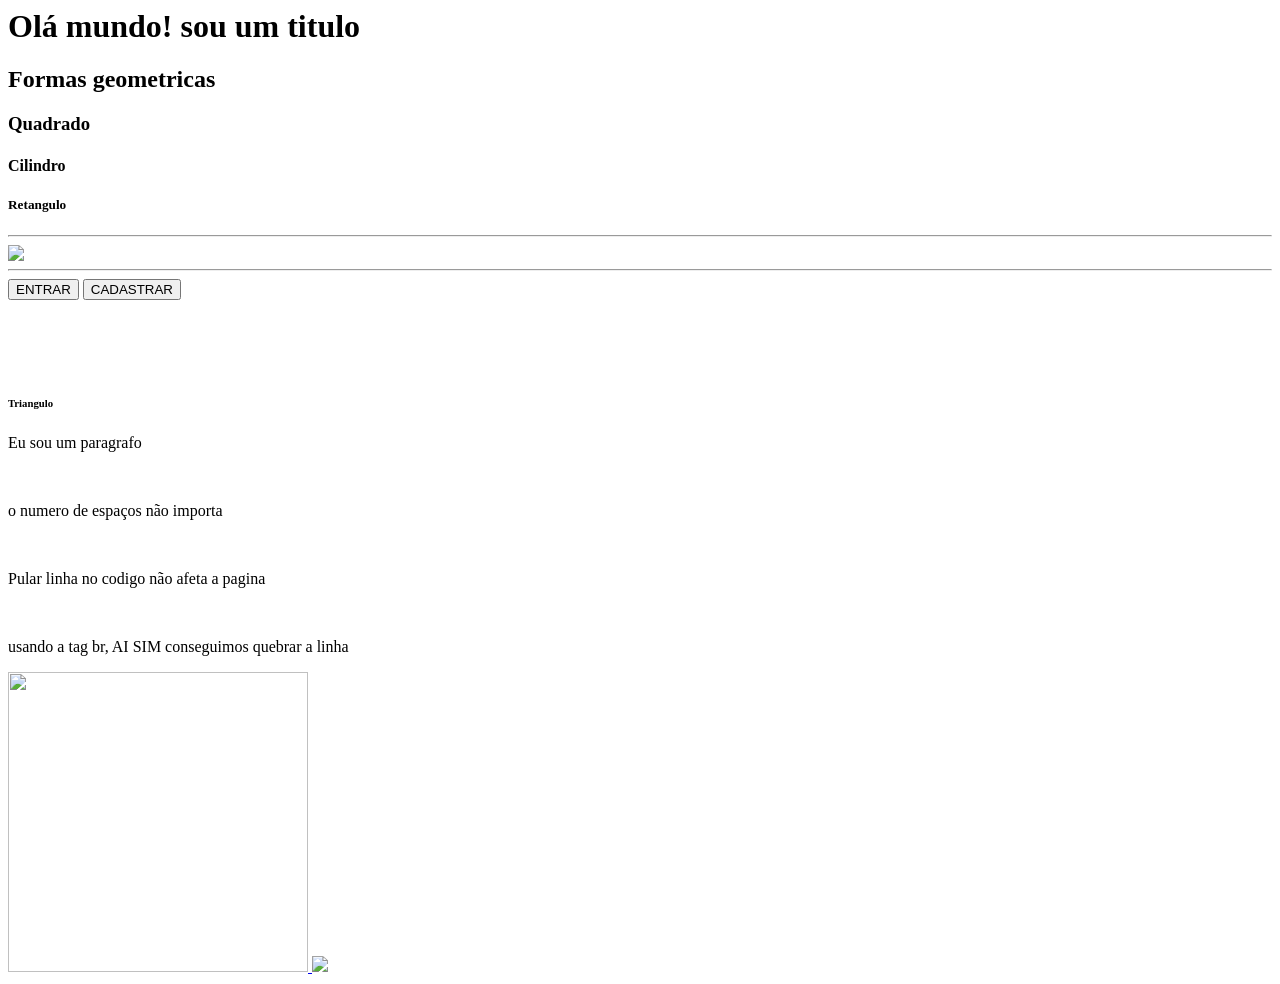
==== index.html @ 9b6713f0 "tag botão e imagem colorida" ====
<html>

   <body>


          <h1> Olá mundo! sou um titulo </h1>
	  <!-- COMENT CODE, NAO VOU APARECER NA PAGINA -->
	  <!-- PARA IMAGEM TAG NECESSARIA E img E ATRIBUTO src
	       INDICAR ORIGEM-->
	      
	   <h2> Formas geometricas</h2>
	   <h3> Quadrado</h3>	
	   <h4> Cilindro</h4>	
	   <h5> Retangulo</h5>
	   <hr>
	   <img src="https://cdn.conmebol.com/wp-content/uploads/2014/05/neymar-750x485.jpg" > 
	   <!-- TAG hr FAZ LINHA HORIZONTAL--> 
	   <hr>	

		<button> ENTRAR  </button>
		<button> CADASTRAR </button>
		
		<center button> </center button>
	    <br>
	    <br>
	    <br>
	    <br>

	   <h6> Triangulo</h6>	
	

	    <p> Eu sou um paragrafo </p>
	    <br>
	    <p>     o numero de    espaços não importa </p>


 	    <br>
	    <p> Pular linha no codigo não afeta a pagina</p>
	    <br>
	    <p>usando a tag br, AI SIM conseguimos quebrar a linha </p>
	 
	    <a href="https://github.com/galieno07"> <img src="https://cdn.sistemawbuy.com.br/arquivos/4a6dda5fd57ab9fa75e75503d12d5225/produtos/67051d85a765e/gato-preto-6895141ce5e7e.jpg" width= "300px" heigth= "400px> </a>
	    <br>
	    <br>
	    <a href="https://www.linkedin.com/in/andersonfontesdev/"> <img src="https://miro.medium.com/v2/resize:fit:720/format:webp/1*x8KdXf5w4NosZkwRyq3cIA.jpeg" > </a>

		
   </body>

</html>
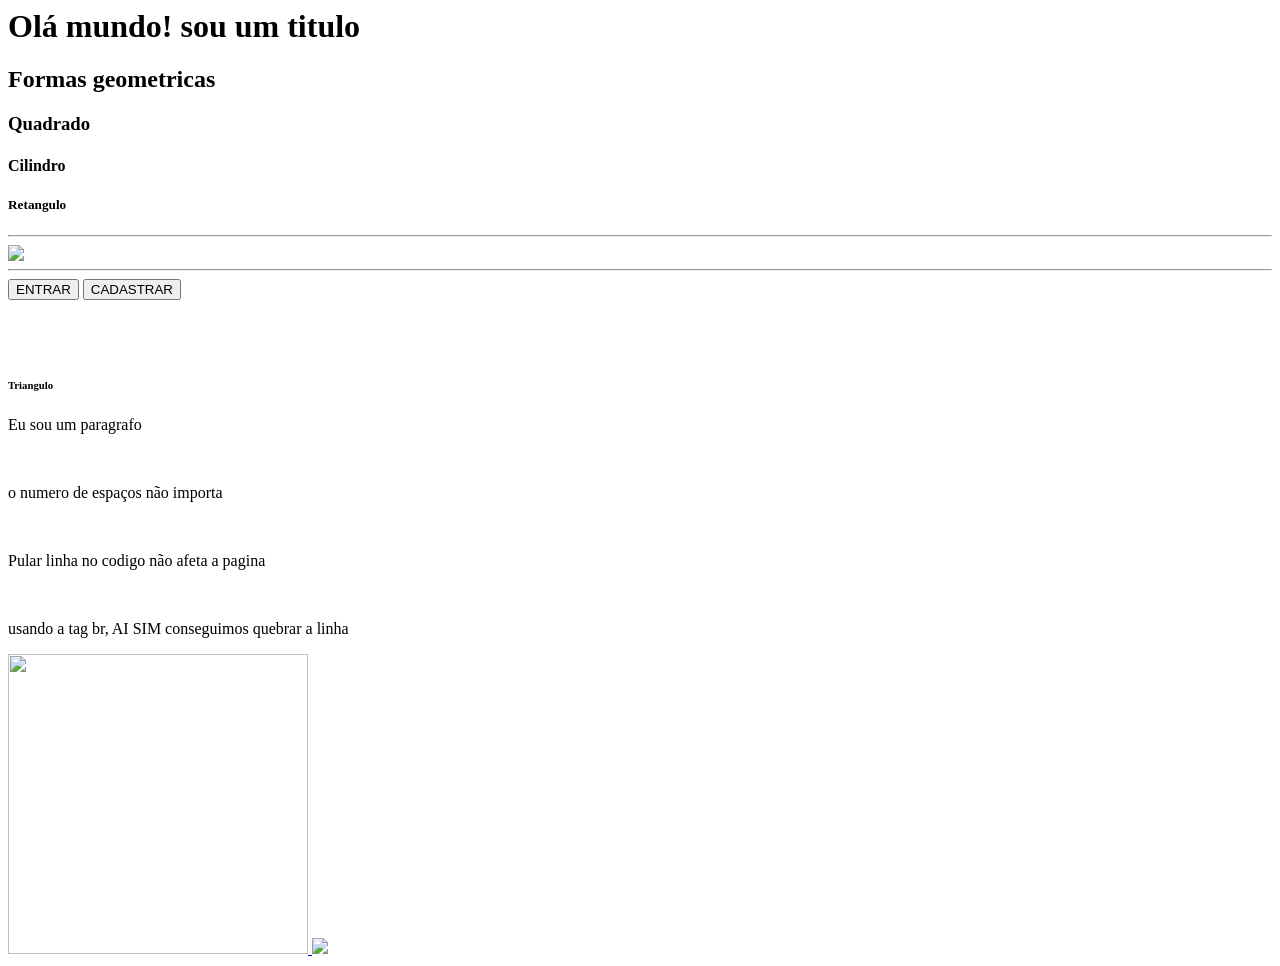
==== commit 17f74931: "site publicado site publicado atraves do git" ====
--- a/index.html
+++ b/index.html
@@ -1,7 +1,11 @@
+
+
 <html>
 
    <body>
+		<!-- https://galieno07.github.io/minha_primeira_pagina/-->
 
+			
 
           <h1> Olá mundo! sou um titulo </h1>
 	  <!-- COMENT CODE, NAO VOU APARECER NA PAGINA -->
@@ -19,8 +23,10 @@
 
 		<button> ENTRAR  </button>
 		<button> CADASTRAR </button>
+
 		
-		<center button> </center button>
+		
+	
 	    <br>
 	    <br>
 	    <br>
@@ -43,7 +49,8 @@
 	    <br>
 	    <br>
 	    <a href="https://www.linkedin.com/in/andersonfontesdev/"> <img src="https://miro.medium.com/v2/resize:fit:720/format:webp/1*x8KdXf5w4NosZkwRyq3cIA.jpeg" > </a>
-
+		 <a href="https://galieno07.github.io/minha_primeira_pagina/">
+		 <a href="https://github.com/galieno07/minha_primeira_pagina/settings/pages">
 		
    </body>
 
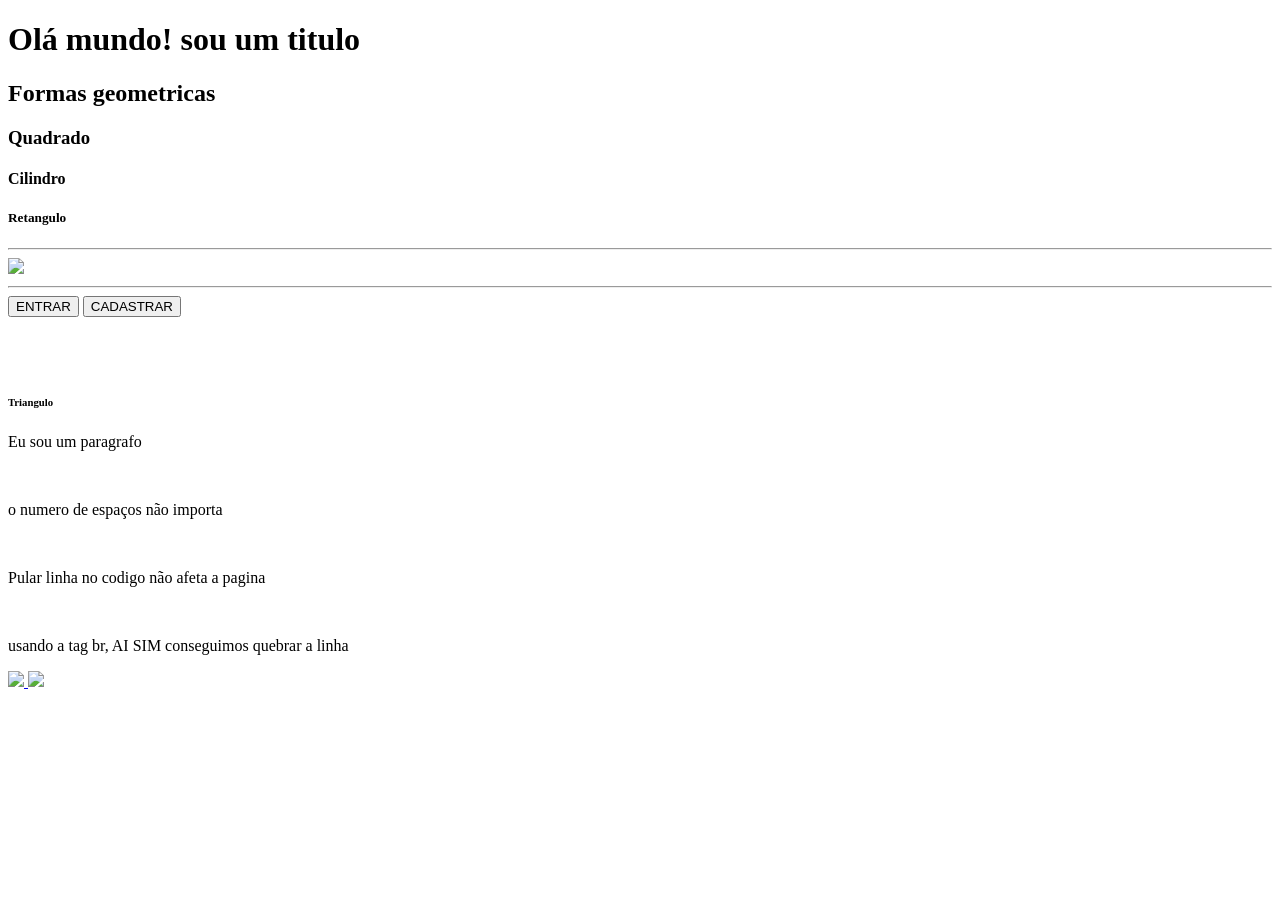
==== commit ce400d14: "Criado sobre nos, novas tags, imagem local pagina padronizada adicionado img localmente  tag novas" ====
--- a/index.html
+++ b/index.html
@@ -1,6 +1,14 @@
 
 
-<html>
+<!DOCTYPE html>
+<html lang="pt-BR">
+<head>
+
+    <meta charset="UTF-8">
+    <meta name="viewport" content="width=device-width, initial-scale=1.0">
+    <title>NOS</title>
+
+
 
    <body>
 		<!-- https://galieno07.github.io/minha_primeira_pagina/-->
@@ -45,13 +53,16 @@
 	    <br>
 	    <p>usando a tag br, AI SIM conseguimos quebrar a linha </p>
 	 
-	    <a href="https://github.com/galieno07"> <img src="https://cdn.sistemawbuy.com.br/arquivos/4a6dda5fd57ab9fa75e75503d12d5225/produtos/67051d85a765e/gato-preto-6895141ce5e7e.jpg" width= "300px" heigth= "400px> </a>
+	    <a href="https://github.com/galieno07"> <img src="https://cdn.sistemawbuy.com.br/arquivos/4a6dda5fd57ab9fa75e75503d12d5225/produtos/67051d85a765e/gato-preto-6895141ce5e7e.jpg" width= "300px" heigth= "400px > </a>
+
 	    <br>
-	    <br>
-	    <a href="https://www.linkedin.com/in/andersonfontesdev/"> <img src="https://miro.medium.com/v2/resize:fit:720/format:webp/1*x8KdXf5w4NosZkwRyq3cIA.jpeg" > </a>
+
+	    <a  href="https://www.linkedin.com/in/andersonfontesdev/"> <img src="https://miro.medium.com/v2/resize:fit:720/format:webp/1*x8KdXf5w4NosZkwRyq3cIA.jpeg" > </a>
 		 <a href="https://galieno07.github.io/minha_primeira_pagina/">
 		 <a href="https://github.com/galieno07/minha_primeira_pagina/settings/pages">
 		
    </body>
+   
+</head>
 
 </html>
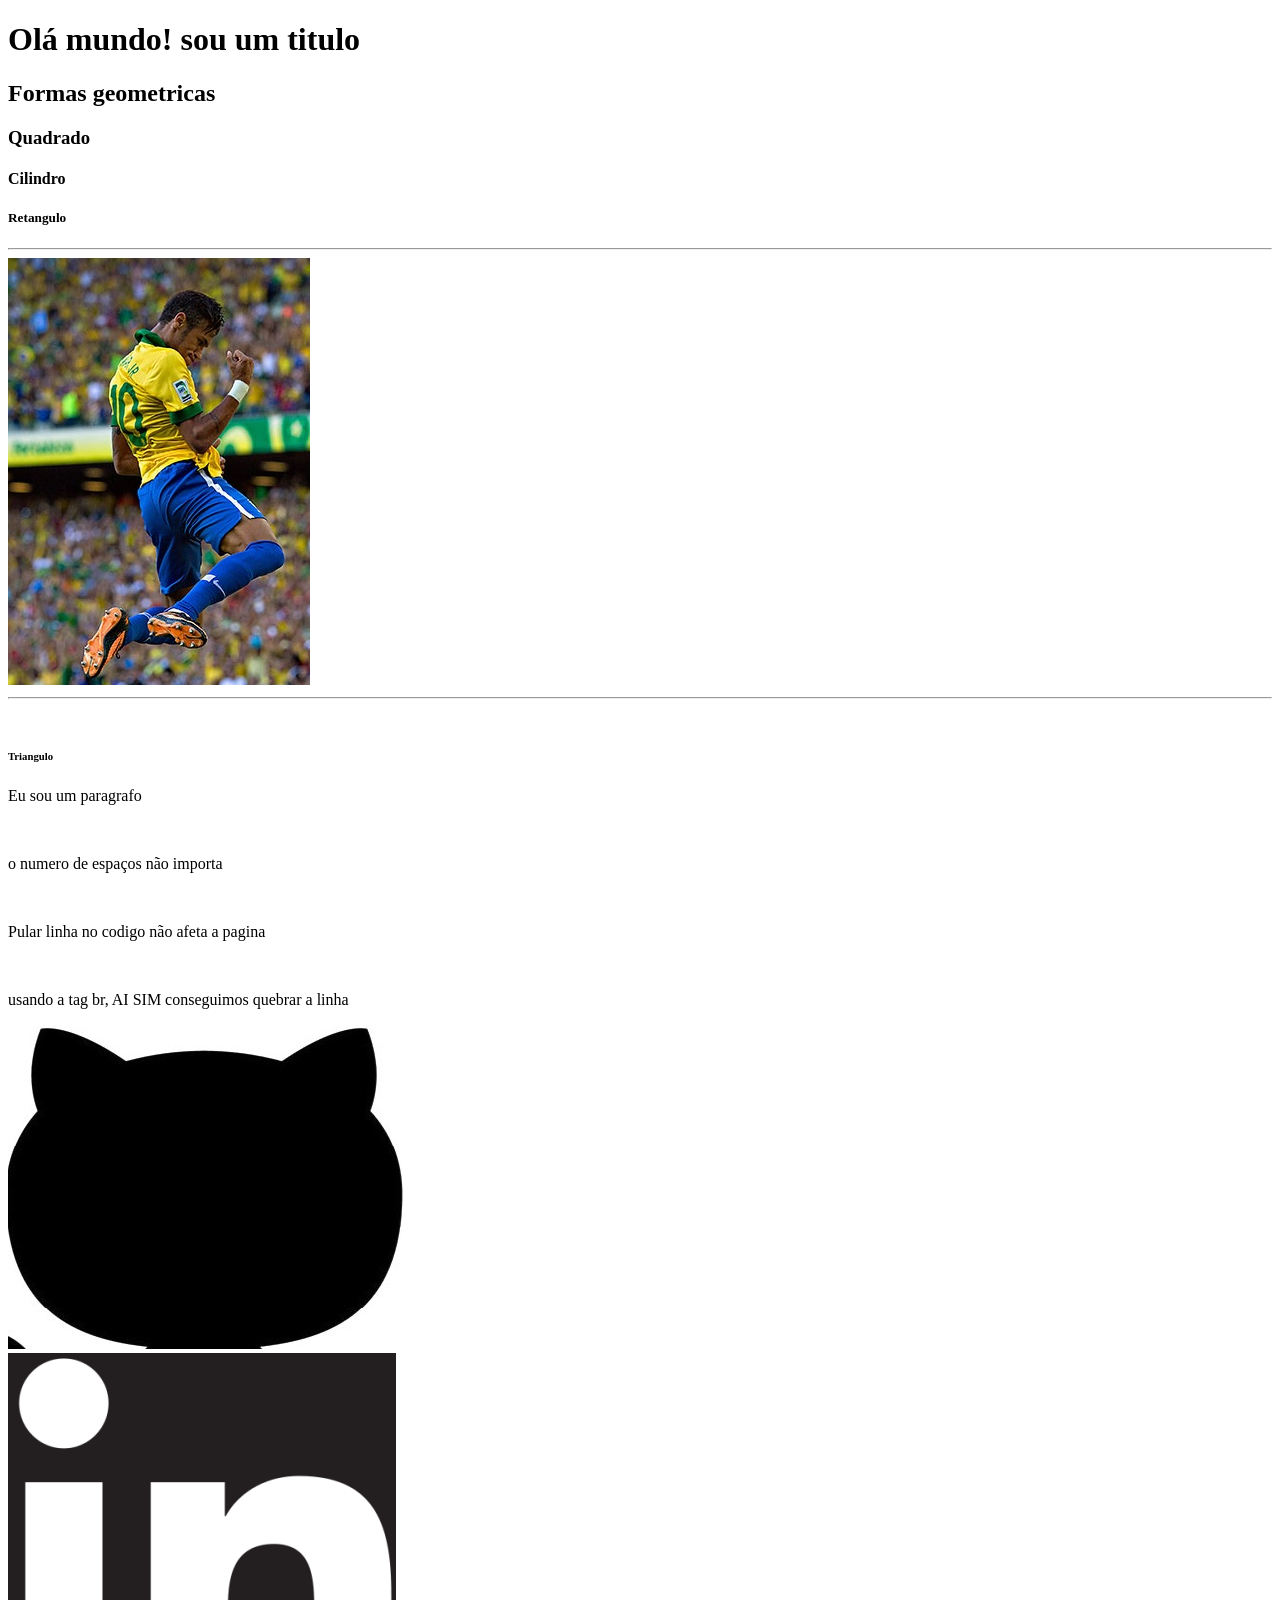
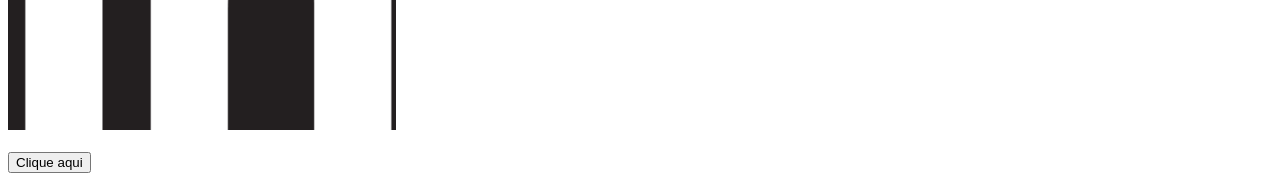
==== commit 418f51d3: "Desafio" ====
--- a/index.html
+++ b/index.html
@@ -1,8 +1,6 @@
-
-
 <!DOCTYPE html>
 <html lang="pt-BR">
-<head>
+	<head>
 
     <meta charset="UTF-8">
     <meta name="viewport" content="width=device-width, initial-scale=1.0">
@@ -16,31 +14,21 @@
 			
 
           <h1> Olá mundo! sou um titulo </h1>
-	  <!-- COMENT CODE, NAO VOU APARECER NA PAGINA -->
-	  <!-- PARA IMAGEM TAG NECESSARIA E img E ATRIBUTO src
-	       INDICAR ORIGEM-->
+	 
 	      
 	   <h2> Formas geometricas</h2>
 	   <h3> Quadrado</h3>	
 	   <h4> Cilindro</h4>	
 	   <h5> Retangulo</h5>
 	   <hr>
-	   <img src="https://cdn.conmebol.com/wp-content/uploads/2014/05/neymar-750x485.jpg" > 
-	   <!-- TAG hr FAZ LINHA HORIZONTAL--> 
+	   <img src = img/ney.jpg  > 
+	   
 	   <hr>	
 
-		<button> ENTRAR  </button>
-		<button> CADASTRAR </button>
-
-		
-		
 	
 	    <br>
-	    <br>
-	    <br>
-	    <br>
 
-	   <h6> Triangulo</h6>	
+		 <h6> Triangulo</h6>	
 	
 
 	    <p> Eu sou um paragrafo </p>
@@ -53,16 +41,19 @@
 	    <br>
 	    <p>usando a tag br, AI SIM conseguimos quebrar a linha </p>
 	 
-	    <a href="https://github.com/galieno07"> <img src="https://cdn.sistemawbuy.com.br/arquivos/4a6dda5fd57ab9fa75e75503d12d5225/produtos/67051d85a765e/gato-preto-6895141ce5e7e.jpg" width= "300px" heigth= "400px > </a>
+	    <a href="https://github.com/galieno07"> <img src = img/jota.jpg > </a>
 
 	    <br>
 
-	    <a  href="https://www.linkedin.com/in/andersonfontesdev/"> <img src="https://miro.medium.com/v2/resize:fit:720/format:webp/1*x8KdXf5w4NosZkwRyq3cIA.jpeg" > </a>
+	    <a href="https://www.linkedin.com/in/andersonfontesdev/"> <img src = img/R.png > </a>
 		 <a href="https://galieno07.github.io/minha_primeira_pagina/">
-		 <a href="https://github.com/galieno07/minha_primeira_pagina/settings/pages">
+			<br>
+			<br>
+		 <a href="http://127.0.0.1:5500/sobrenos.html"> <button>Clique aqui</button> </a>  </a>
+
 		
-   </body>
-   
-</head>
+   		</body>
+
+	</head>
 
 </html>
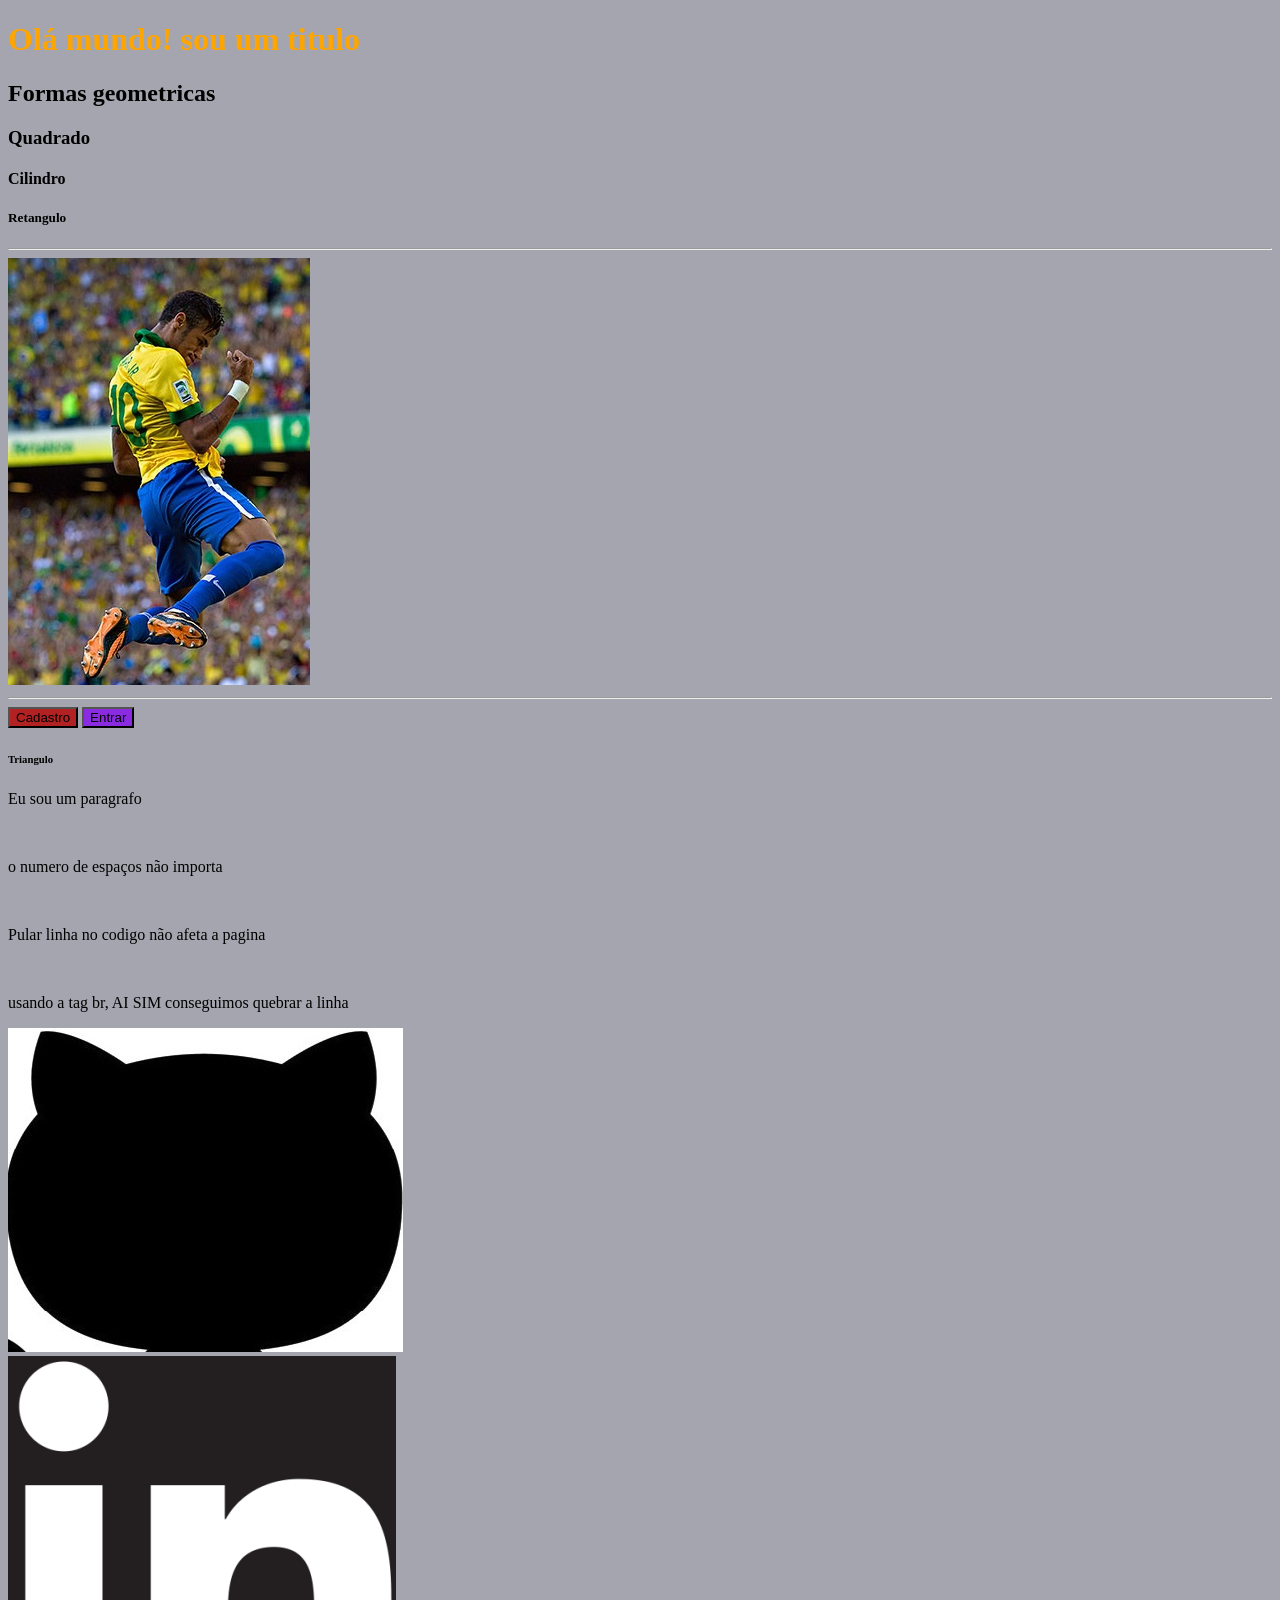
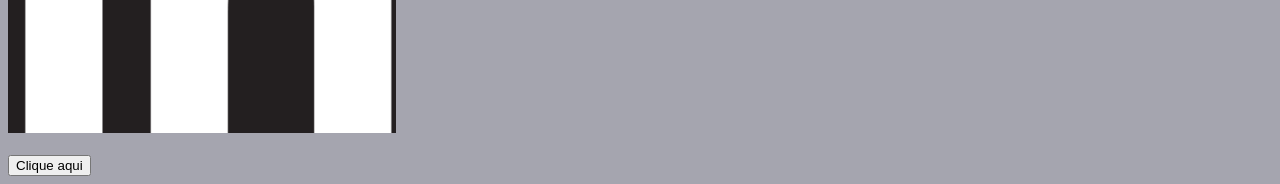
==== commit 993e3c96: "ajuste css" ====
--- a/index.html
+++ b/index.html
@@ -8,12 +8,12 @@
 
 
 
-   <body>
+   <body  style = "background-color: rgb(165, 165, 175)">
 		<!-- https://galieno07.github.io/minha_primeira_pagina/-->
 
 			
 
-          <h1> Olá mundo! sou um titulo </h1>
+          <h1 style=" color: orange; "> Olá mundo! sou um titulo </h1>
 	 
 	      
 	   <h2> Formas geometricas</h2>
@@ -24,11 +24,14 @@
 	   <img src = img/ney.jpg  > 
 	   
 	   <hr>	
+		<button style ="background-color: firebrick"> Cadastro
 
-	
+		</button> <button style= "background-color: blueviolet;"> Entrar</button>
+
+		 
 	    <br>
 
-		 <h6> Triangulo</h6>	
+		 <h6 style="border-radius: aquamarine;"> Triangulo</h6>	
 	
 
 	    <p> Eu sou um paragrafo </p>
@@ -51,7 +54,9 @@
 			<br>
 		 <a href="http://127.0.0.1:5500/sobrenos.html"> <button>Clique aqui</button> </a>  </a>
 
-		
+		 
+
+		 
    		</body>
 
 	</head>
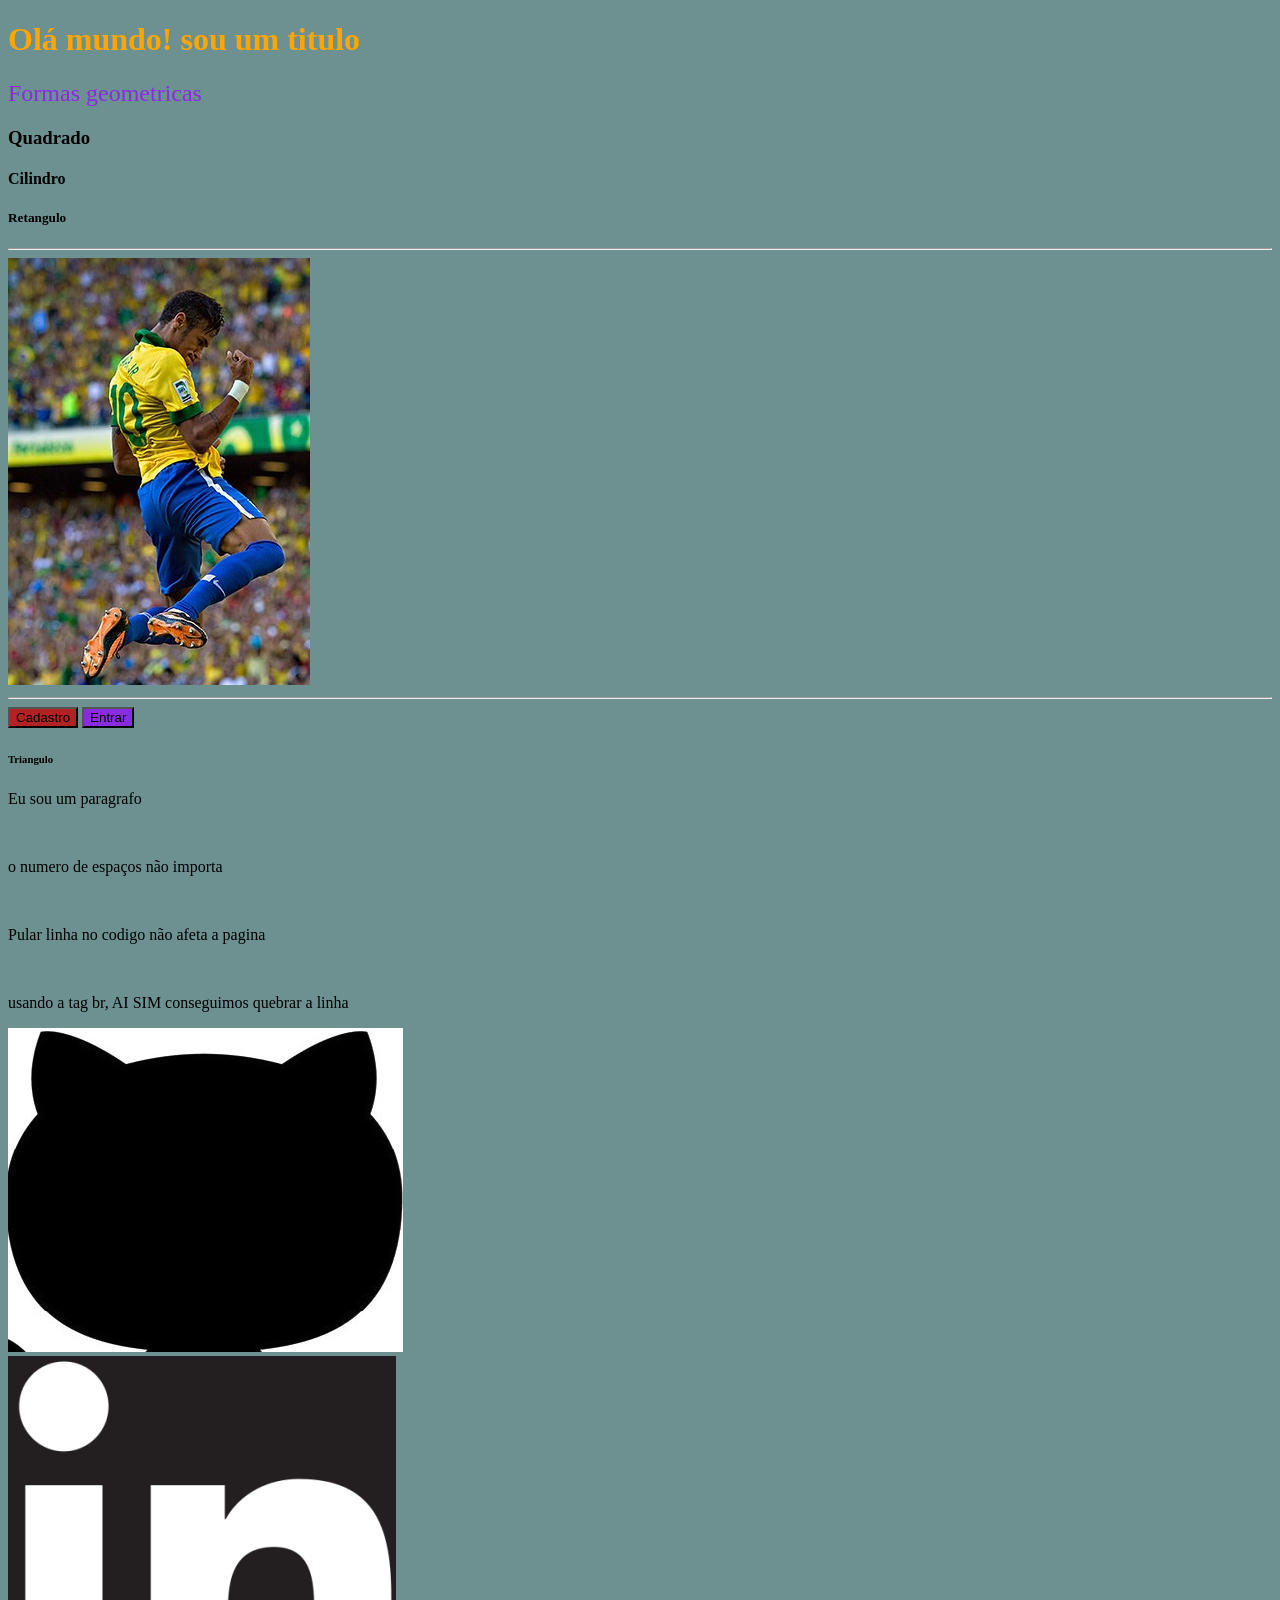
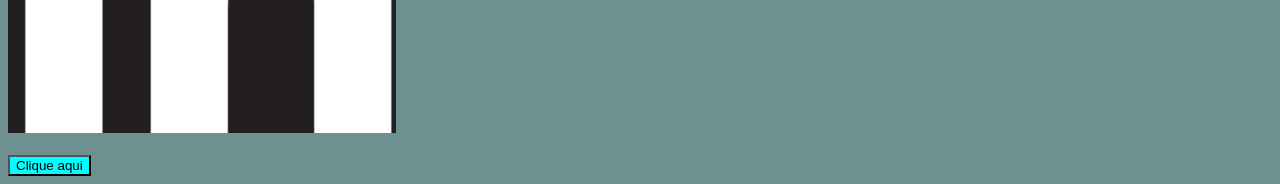
==== commit f9084712: "novas tags, formas novas de usar o style" ====
--- a/index.html
+++ b/index.html
@@ -5,10 +5,20 @@
     <meta charset="UTF-8">
     <meta name="viewport" content="width=device-width, initial-scale=1.0">
     <title>NOS</title>
+		 
+	<style>
+		h2 { color: blueviolet; 
+			font-family: cursive;
+			 font-weight: 500;
+			}
+			
+			button{background-color: aqua; border: radius 12px;}
+			body{background-color:rgb(109, 144, 145);}
+	</style>
 
+	</head>
 
-
-   <body  style = "background-color: rgb(165, 165, 175)">
+   <body >
 		<!-- https://galieno07.github.io/minha_primeira_pagina/-->
 
 			
@@ -21,6 +31,8 @@
 	   <h4> Cilindro</h4>	
 	   <h5> Retangulo</h5>
 	   <hr>
+
+	   
 	   <img src = img/ney.jpg  > 
 	   
 	   <hr>	
@@ -55,10 +67,10 @@
 		 <a href="http://127.0.0.1:5500/sobrenos.html"> <button>Clique aqui</button> </a>  </a>
 
 		 
-
+ 
 		 
    		</body>
 
-	</head>
+	
 
 </html>
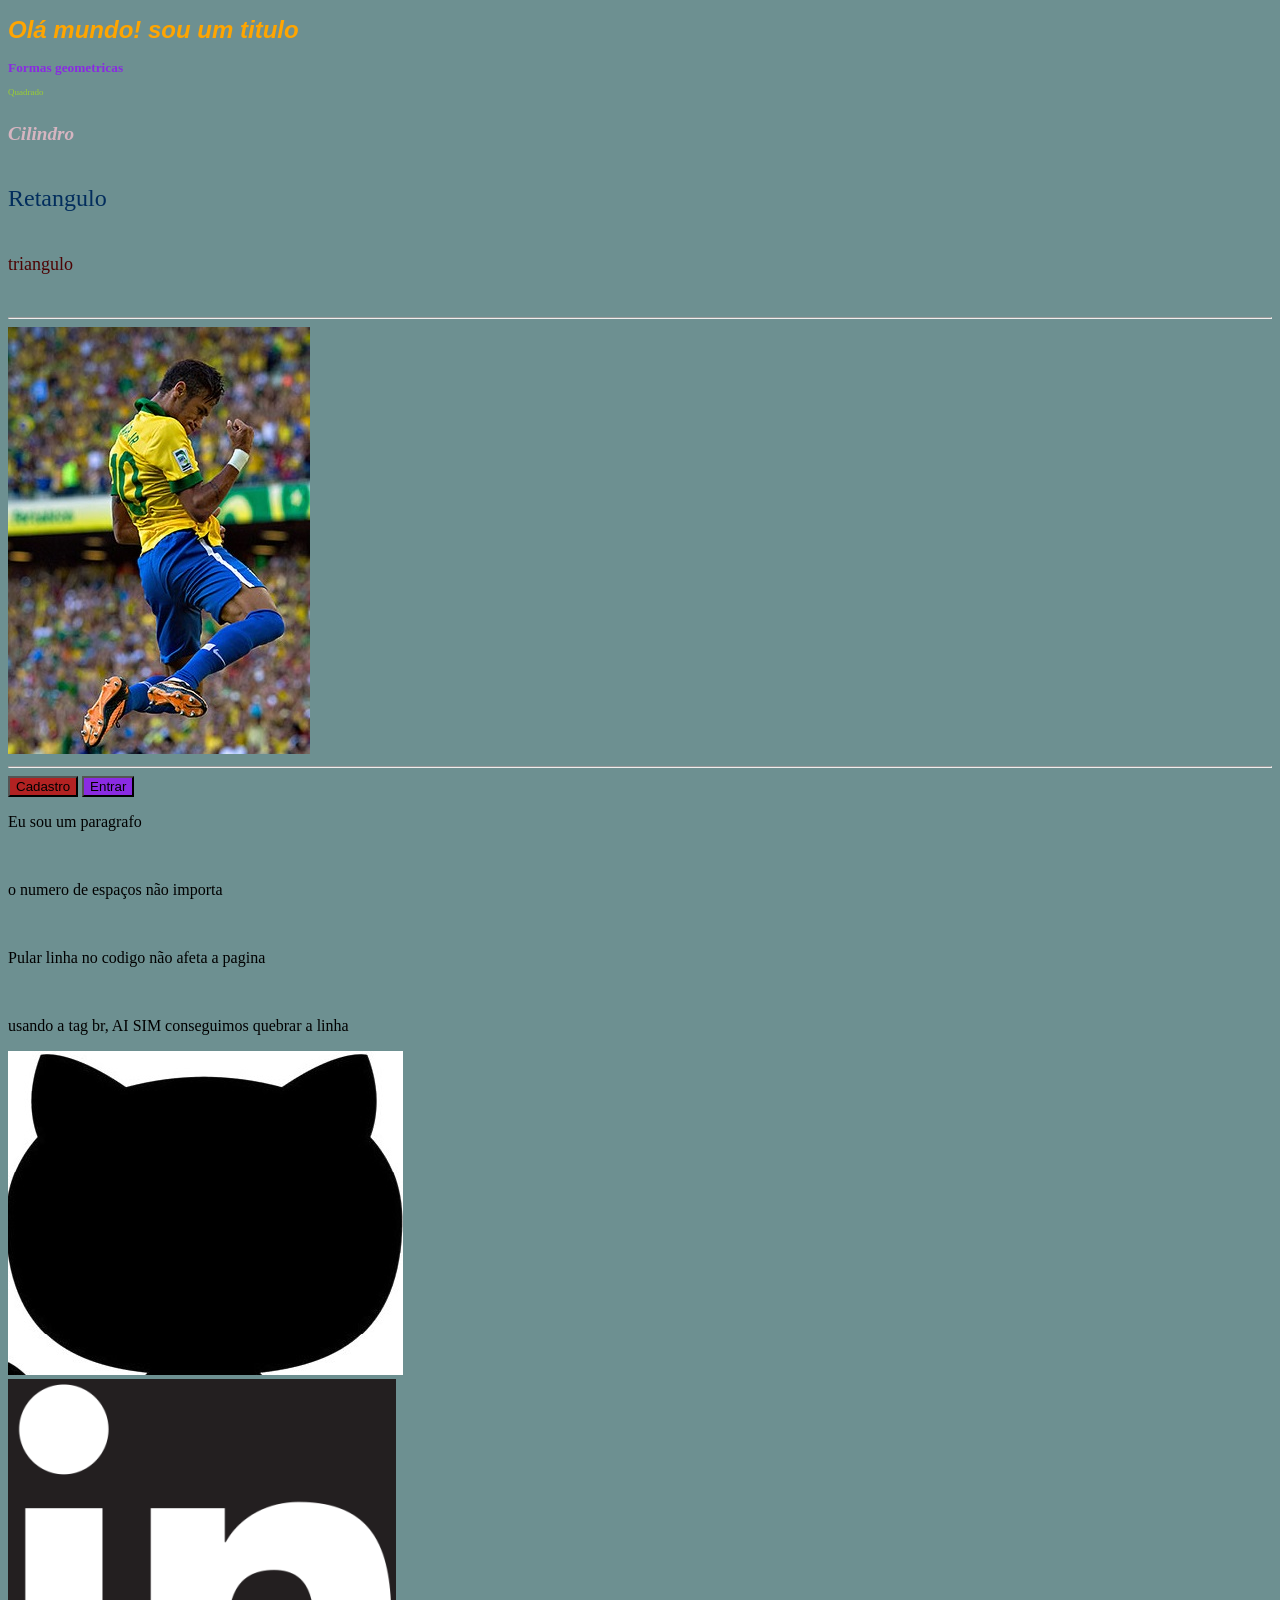
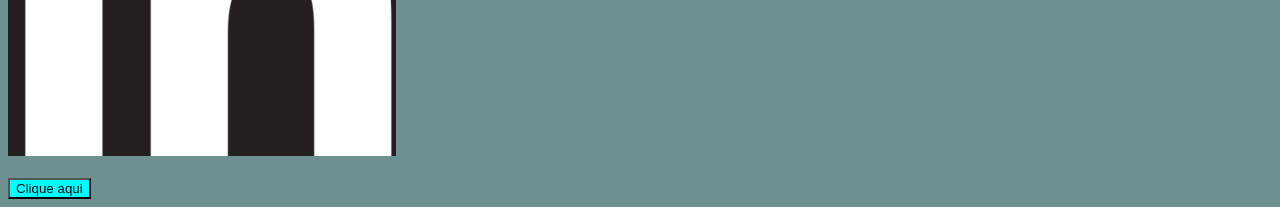
==== commit 62efa7e7: "desafio corrigido css interno" ====
--- a/index.html
+++ b/index.html
@@ -7,13 +7,58 @@
     <title>NOS</title>
 		 
 	<style>
+		h1 { color: orange;
+		     font-family: Verdana, Geneva, Tahoma, sans-serif;
+		     font-weight: 900;
+			 font-size:x-large;
+			 font-style:oblique;
+			}	
+
 		h2 { color: blueviolet; 
-			font-family: cursive;
-			 font-weight: 500;
+			 font-family: 'Franklin Gothic Medium';
+			 font-weight:bolder;
+			 font-size: smaller;
+			 font-style: inherit;
+	
 			}
-			
-			button{background-color: aqua; border: radius 12px;}
+		h3	{
+			 color: yellowgreen;
+			 font-family: 'Trebuchet MS';
+			 font-weight: lighter;
+			 font-size: xx-small;
+			 font-style: unset;
+
+			}
+
+		h4{
+			  color: rgb(214, 181, 193);
+		      font-family: 'Gill Sans';
+			  font-weight: 900;
+			  font-size: larger;
+			  font-style:oblique;
+			}
+
+	
+		h5{
+			  color: rgb(2, 45, 93);
+			  font-family:serif;
+			  font-weight: 100;
+			  font-size: x-large;
+			  font-style:normal;
+			}
+
+		h6{
+			   color: rgb(77, 3, 3);
+			   font-family:'Trebuchet MS';
+			   font-weight: normal;
+			   font-size:large;
+			   font-style:inherit;
+			}
+
+			button{background-color: aqua;}
+	
 			body{background-color:rgb(109, 144, 145);}
+
 	</style>
 
 	</head>
@@ -30,6 +75,7 @@
 	   <h3> Quadrado</h3>	
 	   <h4> Cilindro</h4>	
 	   <h5> Retangulo</h5>
+	    <h6>triangulo</h6>	
 	   <hr>
 
 	   
@@ -39,17 +85,12 @@
 		<button style ="background-color: firebrick"> Cadastro
 
 		</button> <button style= "background-color: blueviolet;"> Entrar</button>
-
-		 
+ 
 	    <br>
-
-		 <h6 style="border-radius: aquamarine;"> Triangulo</h6>	
-	
 
 	    <p> Eu sou um paragrafo </p>
 	    <br>
 	    <p>     o numero de    espaços não importa </p>
-
 
  	    <br>
 	    <p> Pular linha no codigo não afeta a pagina</p>
@@ -67,7 +108,6 @@
 		 <a href="http://127.0.0.1:5500/sobrenos.html"> <button>Clique aqui</button> </a>  </a>
 
 		 
- 
 		 
    		</body>
 
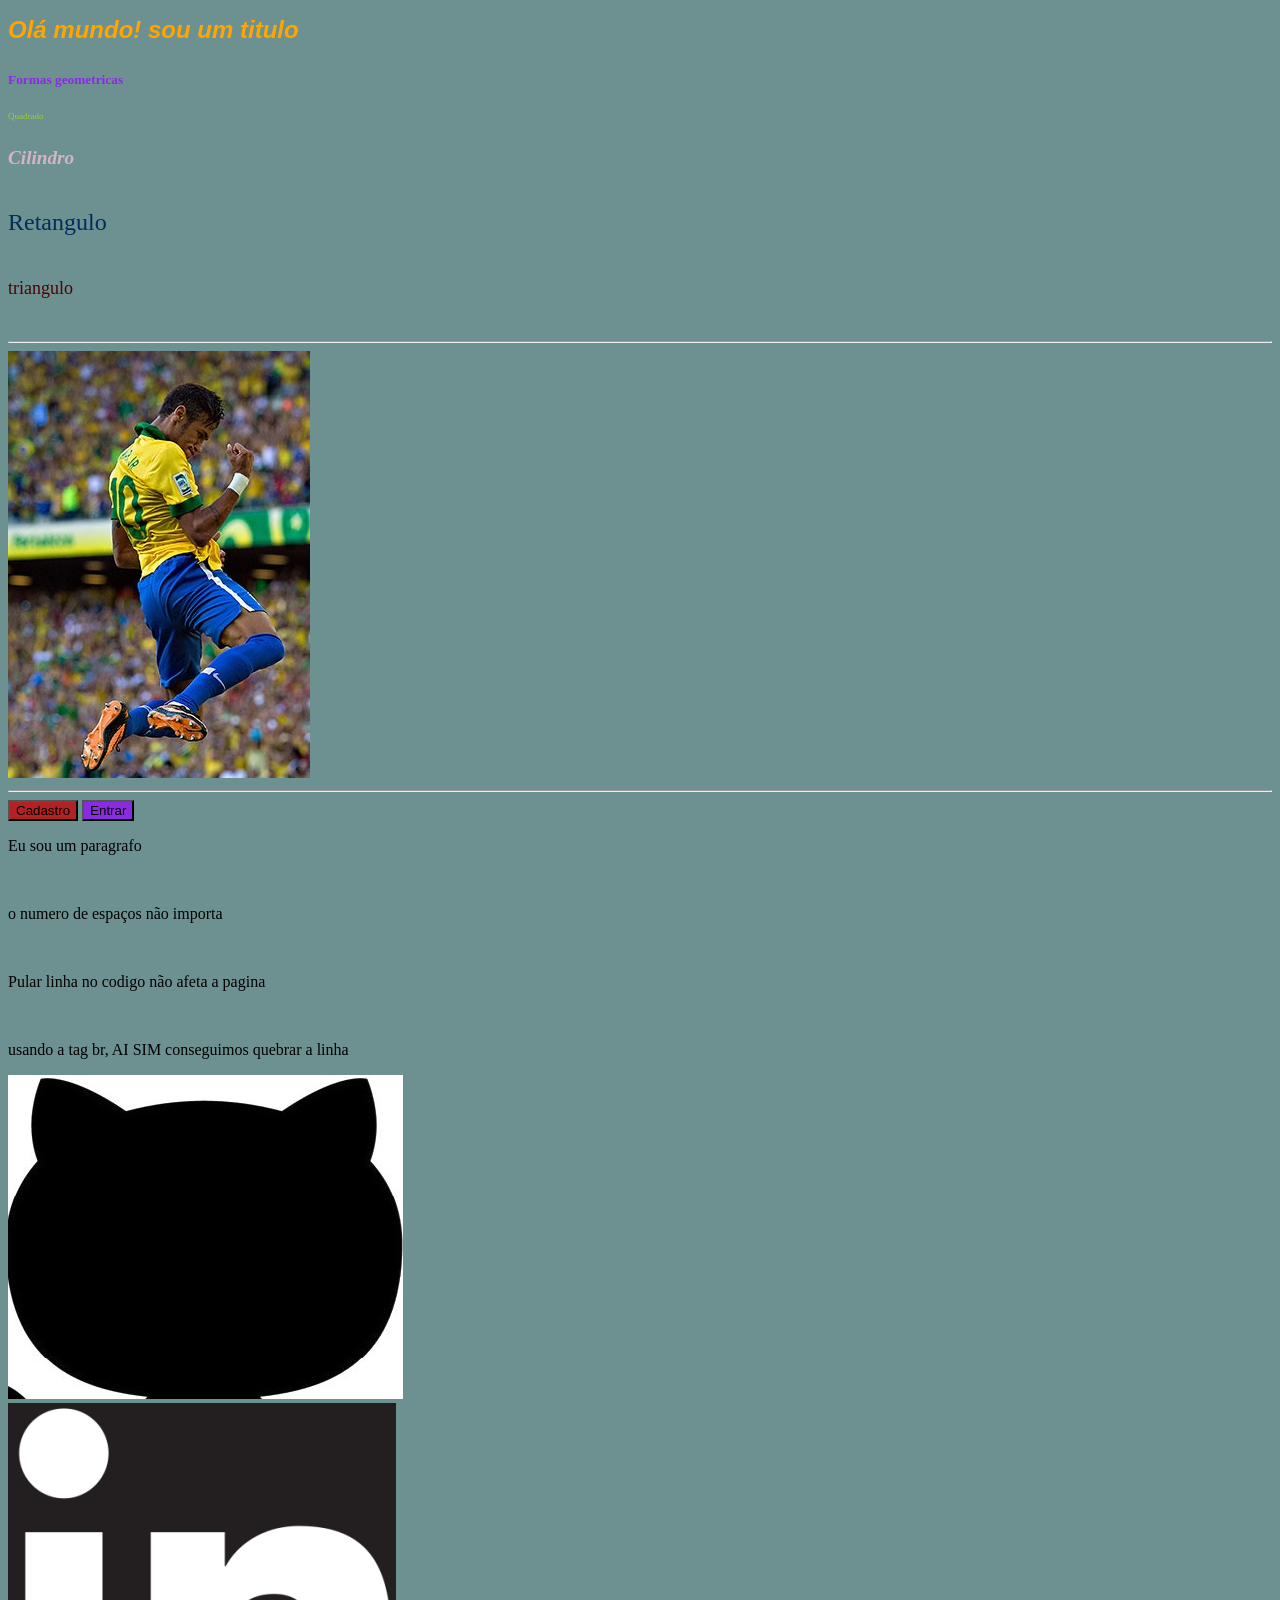
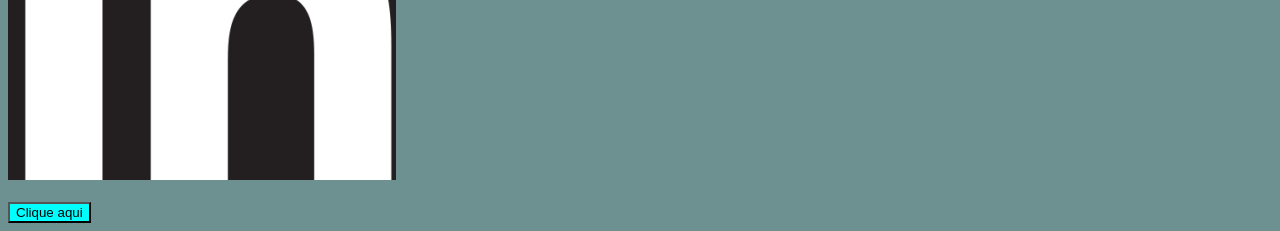
==== commit 1cac43eb: "aplicado css externo e exemplos" ====
--- a/index.html
+++ b/index.html
@@ -2,69 +2,16 @@
 <html lang="pt-BR">
 	<head>
 
+	<link rel="stylesheet" href="css/style.css">
     <meta charset="UTF-8">
     <meta name="viewport" content="width=device-width, initial-scale=1.0">
     <title>NOS</title>
 		 
-	<style>
-		h1 { color: orange;
-		     font-family: Verdana, Geneva, Tahoma, sans-serif;
-		     font-weight: 900;
-			 font-size:x-large;
-			 font-style:oblique;
-			}	
-
-		h2 { color: blueviolet; 
-			 font-family: 'Franklin Gothic Medium';
-			 font-weight:bolder;
-			 font-size: smaller;
-			 font-style: inherit;
 	
-			}
-		h3	{
-			 color: yellowgreen;
-			 font-family: 'Trebuchet MS';
-			 font-weight: lighter;
-			 font-size: xx-small;
-			 font-style: unset;
-
-			}
-
-		h4{
-			  color: rgb(214, 181, 193);
-		      font-family: 'Gill Sans';
-			  font-weight: 900;
-			  font-size: larger;
-			  font-style:oblique;
-			}
-
-	
-		h5{
-			  color: rgb(2, 45, 93);
-			  font-family:serif;
-			  font-weight: 100;
-			  font-size: x-large;
-			  font-style:normal;
-			}
-
-		h6{
-			   color: rgb(77, 3, 3);
-			   font-family:'Trebuchet MS';
-			   font-weight: normal;
-			   font-size:large;
-			   font-style:inherit;
-			}
-
-			button{background-color: aqua;}
-	
-			body{background-color:rgb(109, 144, 145);}
-
-	</style>
 
 	</head>
 
    <body >
-		<!-- https://galieno07.github.io/minha_primeira_pagina/-->
 
 			
 
--- a/css/style.css
+++ b/css/style.css
@@ -0,0 +1,57 @@
+
+
+
+
+h1 { color: orange;
+		     font-family: Verdana, Geneva, Tahoma, sans-serif;
+		     font-weight: 900;
+			 font-size:x-large;
+			 font-style:oblique;
+			}	
+
+		h2 { color: blueviolet; 
+			 font-family: 'Franklin Gothic Medium';
+			 font-weight:bolder;
+			 font-size: smaller;
+			 font-style: inherit;
+			 line-height: 40px;
+	
+			}
+		h3	{
+			 color: yellowgreen;
+			 font-family: 'Trebuchet MS';
+			 font-weight: lighter;
+			 font-size: xx-small;
+			 font-style: unset;
+
+			}
+
+		h4{
+			  color: rgb(214, 181, 193);
+		      font-family: 'Gill Sans';
+			  font-weight: 900;
+			  font-size: larger;
+			  font-style:oblique;
+			}
+
+	
+		h5{
+			  color: rgb(2, 45, 93);
+			  font-family:serif;
+			  font-weight: 100;
+			  font-size: x-large;
+			  font-style:normal;
+			}
+
+		h6{
+			   color: rgb(77, 3, 3);
+			   font-family:'Trebuchet MS';
+			   font-weight: normal;
+			   font-size:large;
+			   font-style:inherit;
+			}
+
+			button{background-color: aqua;}
+	
+			body{background-color:rgb(109, 144, 145);}
+        
